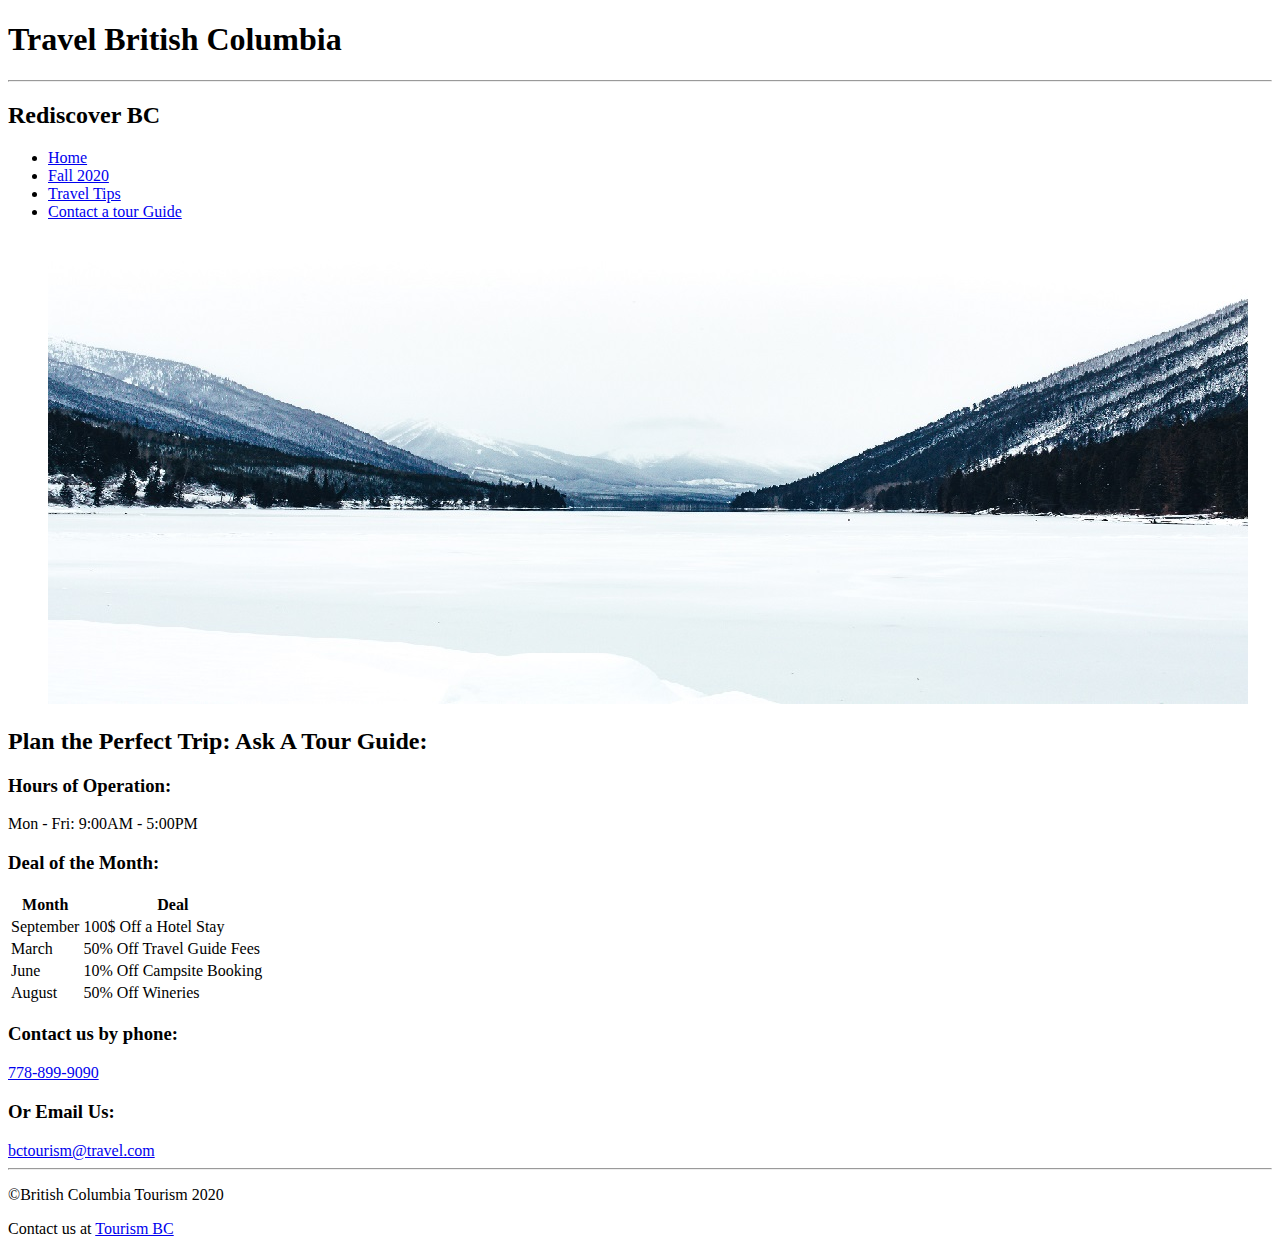
==== contact.html @ ebe214be "First Commit" ====
<!DOCTYPE html>
<html lang="en">
<head>
    <meta charset="UTF-8">
    <meta name="viewport" content="width=device-width, initial-scale=1.0">
    <title>Contact</title>
</head>
<body>

    <h1>Travel British Columbia</h1>
    <hr>
    <h2>Rediscover BC</h2>

    <ul>
      <li><a href="index.html">Home</a></li>
      <li><a href="#">Fall 2020</a></li>
      <li><a href="traveltips.html">Travel Tips</a></li>
      <li><a href="#">Contact a tour Guide</a></li>
    </ul>
    <figure>
      <img src="images/banner3.jpg" alt="banner3">
    </figure>
    <h2>Plan the Perfect Trip: Ask A Tour Guide:</h2>
    <h3>Hours of Operation:</h3>
    <p>Mon - Fri: 9:00AM - 5:00PM</p>
<h3>Deal of the Month:</h3>

<table>
    <tr>
         <th>Month</th>
         <th><strong>Deal</strong></th>   
    </tr>  
    <tr>
        <td>September   </td>
        <td>100$ Off a Hotel Stay</td>   
    </tr> 
    <tr>
        <td>March   </td>
        <td>50% Off Travel Guide Fees</td>   
    </tr>
    <tr>
        <td>June   </td>
        <td>10% Off Campsite Booking</td>   
    </tr>
    <tr>
        <td>August   </td>
        <td>50% Off Wineries</td>   
    </tr>
</table>

<h3>Contact us by phone:</h3>
<a href="tel:7788999090">778-899-9090</a>

<h3>Or Email Us:</h3>
<a href="mailto:bctourism@travel.com">bctourism@travel.com</a>
<hr>

<p>&copy;British Columbia Tourism 2020</p>

<footer>Contact us at <a href="mailto:Tourismbc@gmail.com">Tourism BC</a></footer>
</body>
</html>
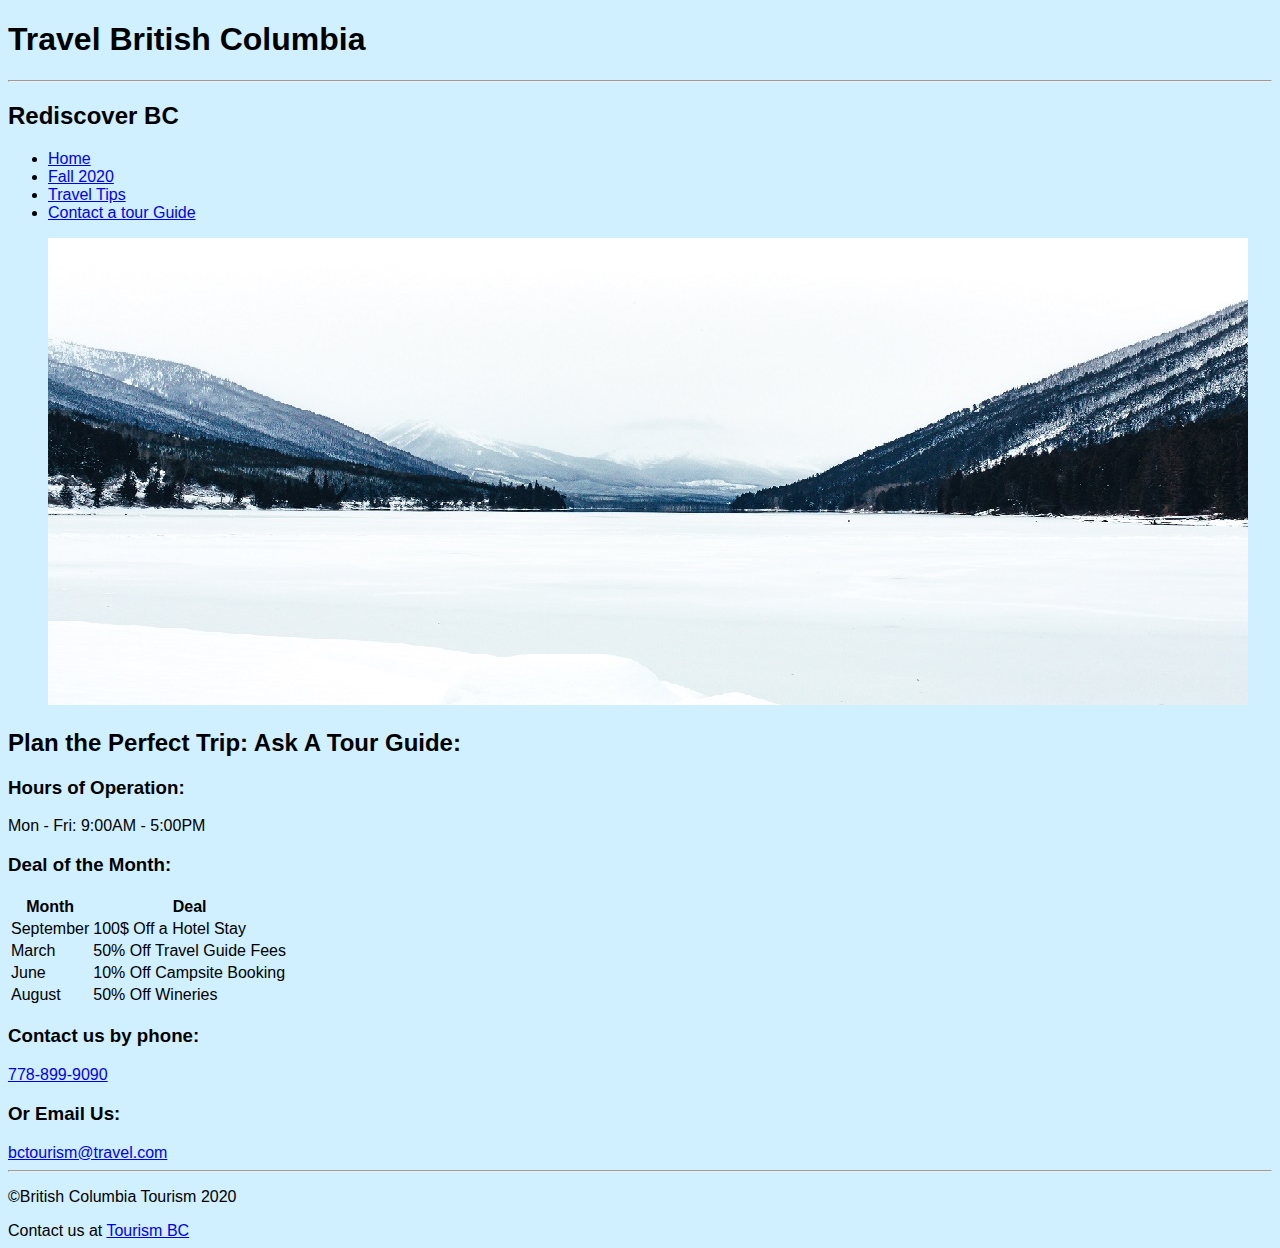
==== commit a38977ae: "3rd Commit" ====
--- a/contact.html
+++ b/contact.html
@@ -4,6 +4,7 @@
     <meta charset="UTF-8">
     <meta name="viewport" content="width=device-width, initial-scale=1.0">
     <title>Contact</title>
+    <link href="main.css" rel="stylesheet">
 </head>
 <body>
 
@@ -31,19 +32,19 @@
          <th><strong>Deal</strong></th>   
     </tr>  
     <tr>
-        <td>September   </td>
+        <td>September</td>
         <td>100$ Off a Hotel Stay</td>   
     </tr> 
     <tr>
-        <td>March   </td>
+        <td>March</td>
         <td>50% Off Travel Guide Fees</td>   
     </tr>
     <tr>
-        <td>June   </td>
+        <td>June</td>
         <td>10% Off Campsite Booking</td>   
     </tr>
     <tr>
-        <td>August   </td>
+        <td>August</td>
         <td>50% Off Wineries</td>   
     </tr>
 </table>
--- a/main.css
+++ b/main.css
@@ -0,0 +1,24 @@
+body {
+    font-family: Arial, Helvetica, sans-serif;
+    background-color: #d0efff;
+}
+
+h1 {
+    font-family: 'Trebuchet MS', 'Lucida Sans Unicode', 'Lucida Grande', 'Lucida Sans', Arial, sans-serif;
+}
+
+h2 {
+    font-family: 'Trebuchet MS', 'Lucida Sans Unicode', 'Lucida Grande', 'Lucida Sans', Arial, sans-serif;
+}
+
+nav {
+    background-color: #1167b1 ;
+}
+
+header{
+    background-color:#062539 ;
+}
+
+#wrapper {
+    background-color: #fff;
+}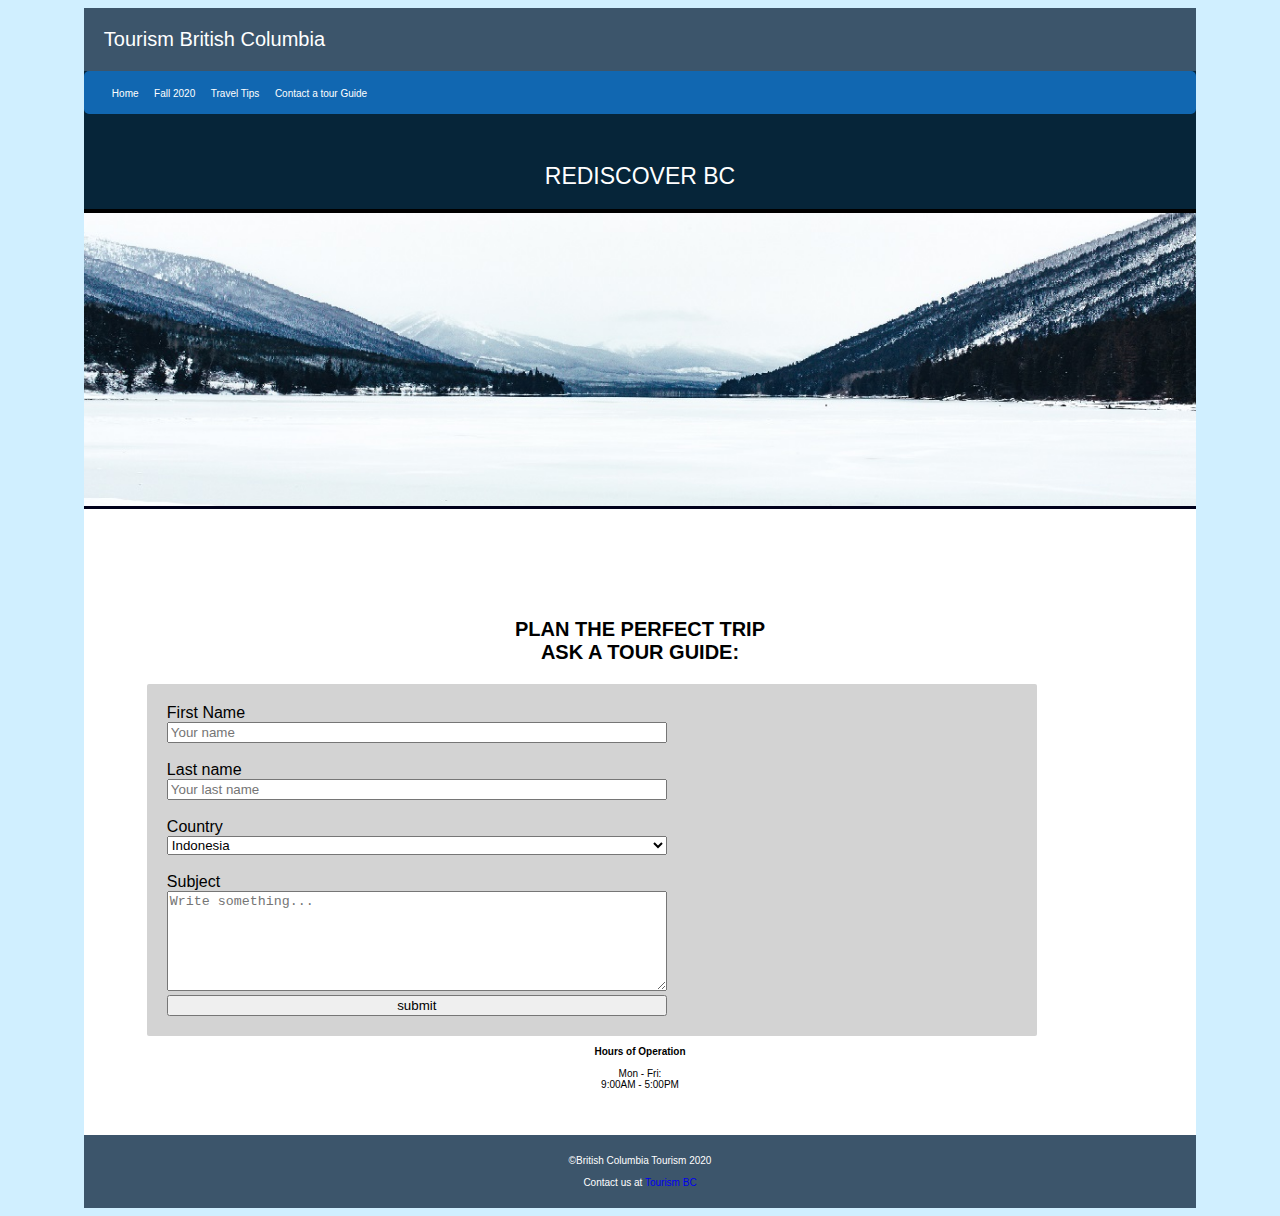
==== commit 79494a5f: "Final Commit" ====
--- a/contact.html
+++ b/contact.html
@@ -3,61 +3,64 @@
 <head>
     <meta charset="UTF-8">
     <meta name="viewport" content="width=device-width, initial-scale=1.0">
-    <title>Contact</title>
+    <title>Home</title>
     <link href="main.css" rel="stylesheet">
 </head>
 <body>
+    <div id="wrapper">
+    <header>
+    <h1>Tourism British Columbia</h1>
+    <nav>
+     <ul>
+         <li><a href="index.html">Home</a></li>
+         <li><a href="#">Fall 2020</a></li>
+         <li><a href="traveltips.html">Travel Tips</a></li>
+         <li><a href="#">Contact a tour Guide</a></li>
+     </ul>
+    </nav>
+  <h2>REDISCOVER BC</h2>
+    <section id="contact-banner"></section>
 
-    <h1>Travel British Columbia</h1>
-    <hr>
-    <h2>Rediscover BC</h2>
+    </header>
+</head>
 
-    <ul>
-      <li><a href="index.html">Home</a></li>
-      <li><a href="#">Fall 2020</a></li>
-      <li><a href="traveltips.html">Travel Tips</a></li>
-      <li><a href="#">Contact a tour Guide</a></li>
-    </ul>
-    <figure>
-      <img src="images/banner3.jpg" alt="banner3">
-    </figure>
-    <h2>Plan the Perfect Trip: Ask A Tour Guide:</h2>
-    <h3>Hours of Operation:</h3>
-    <p>Mon - Fri: 9:00AM - 5:00PM</p>
-<h3>Deal of the Month:</h3>
 
-<table>
-    <tr>
-         <th>Month</th>
-         <th><strong>Deal</strong></th>   
-    </tr>  
-    <tr>
-        <td>September</td>
-        <td>100$ Off a Hotel Stay</td>   
-    </tr> 
-    <tr>
-        <td>March</td>
-        <td>50% Off Travel Guide Fees</td>   
-    </tr>
-    <tr>
-        <td>June</td>
-        <td>10% Off Campsite Booking</td>   
-    </tr>
-    <tr>
-        <td>August</td>
-        <td>50% Off Wineries</td>   
-    </tr>
-</table>
+    <h3>PLAN THE PERFECT TRIP<br> ASK A TOUR GUIDE:</h3>
+    <form>
+        <label for="firstName">First Name</label><br>
+        <input type="text" placeholder="Your name">
+        <br>
+        <br>
+        <label for="lastName">Last name</label><br>
+        <input type="text" placeholder="Your last name">
+        </label>
+        <br>
+        <br>
+        <label for="country">Country</label><br>
+        <select>
+            <option value ="Indonesia">Indonesia</option>
+            <option value ="China">China</option>
+            <option value ="Mexico">Mexico</option>
+        </select>
+        <br>
+        <br>
+        <label for="Subject">Subject</label><br>
+        <textarea placeholder="Write something..."></textarea><br>
+        <input type="submit" value="submit"> 
+    </form>
 
-<h3>Contact us by phone:</h3>
-<a href="tel:7788999090">778-899-9090</a>
+<section id="hours">
+    <strong>Hours of Operation</strong><br><br>
+    Mon - Fri:<br>
+    9:00AM - 5:00PM
+</section>
 
-<h3>Or Email Us:</h3>
-<a href="mailto:bctourism@travel.com">bctourism@travel.com</a>
-<hr>
+<footer>
+    &copy;British Columbia Tourism 2020 
+    <br><br>
+    Contact us at <a href="contact.html">Tourism BC</a>
+</footer>
 
-<p>&copy;British Columbia Tourism 2020</p>
-
-<footer>Contact us at <a href="mailto:Tourismbc@gmail.com">Tourism BC</a></footer>
+</div>
 </body>
 </html>--- a/main.css
+++ b/main.css
@@ -3,22 +3,260 @@
     background-color: #d0efff;
 }
 
+html {
+    box-sizing: border-box;
+}
+*,
+*:before,
+*:after {
+    box-sizing: inherit;
+}
+
+p {
+text-align: justify;
+font-size: 8px;
+}
+
+#figcaption {
+    font-size: 18px;
+    text-align: center;
+    width: 70%;
+float:left;
+}
+figcaption {
+    font-size: 8px;
+    text-align: center;
+    width: 100%;
+}
+
+
 h1 {
     font-family: 'Trebuchet MS', 'Lucida Sans Unicode', 'Lucida Grande', 'Lucida Sans', Arial, sans-serif;
+    font-size: 20px;
+    font-weight: normal;
+    color: white;
+    text-align: justify;
+    background-color: #3c556b;
+    padding: 20px 20px 20px 20px;
+    margin-bottom: 0px;
+
+    margin-top: 0;
 }
 
 h2 {
     font-family: 'Trebuchet MS', 'Lucida Sans Unicode', 'Lucida Grande', 'Lucida Sans', Arial, sans-serif;
+    font-size: 23px;
+    padding: 30px 10px 0px 10px;
+    font-weight: normal;
+    color: white;
+}
+h3 {
+    font-family: 'Trebuchet MS', 'Lucida Sans Unicode', 'Lucida Grande', 'Lucida Sans', Arial;
+    font-size: 20px;
+    font-weight: 900;
+    color: black;
+    clear: both;
+    text-align: center;
+    padding-top: 8%;
+    padding-bottom: 0%;
+}
+h4 {
+    background-position: center;
+    text-align: center;
+    padding-top: 9%;
+    padding-bottom: 0%;
+    font-size: 28px;
+    font-family: 'Trebuchet MS', 'Lucida Sans Unicode', 'Lucida Grande', 'Lucida Sans', Arial;
+    font-weight: normal;
+    color:black;
 }
 
 nav {
     background-color: #1167b1 ;
+    font-size: 20px;
+    padding: 8px 8px 12px 23px;
+    text-align: justify;
+    border-radius: 5px;
+}
+nav ul {
+ margin: 0;
+ padding: 0;
+ list-style-type: none;
+}
+
+nav li {
+    display: inline;
+}
+
+nav a {
+    text-decoration: none;
+    color: white;
+    font-size: 10px;
+    padding: 5px;
 }
 
 header{
-    background-color:#062539 ;
+    margin: 0;
+    padding: 0;
+    background-color:#062539;
+    text-align: center;
+}
+
+footer{
+    clear:both;
+    background-color:#3c556b;
+    font-size: 10px;
+    text-align: center;
+    color:white;
+    padding: 20px 20px 20px 20px;
 }
 
 #wrapper {
-    background-color: #fff;
+    width:88%;
+    margin: 0 auto;
+    background-color:#fff;
+    overflow: 0 auto;
+    padding: 0%;
+}
+
+#section2 {
+background-position:center;
+width: 85%;
+padding:0px 20px 0px 100px;
+font-size: 8px;
+text-align: justify;
+}
+
+#fig1 {
+float: left;
+width:20%;
+padding: 0%;
+margin: 5%;
+}
+
+#fig2 {
+float: left;
+width:20%;
+padding: 0%;
+margin: 5%;
+}
+
+#figcaption {
+float:left;
+width: 50%;
+padding-left:2%;
+font-family: Arial, Helvetica, sans-serif;
+letter-spacing: 1px;
+font-weight: normal;
+font-size: 8px;
+text-align: justify;
+}
+
+#travelcaption {
+    width: 80%;
+    padding-left:18%;
+    font-family: Arial, Helvetica, sans-serif;
+    letter-spacing: 1px;
+    font-weight: normal;
+    font-size: 8px;
+    text-align: justify;
+    margin: 0;
+    }
+
+#travellist {
+    width: 80%;
+    padding-top: 3%;
+    padding-left: 15%;
+    font-size: 10px;
+    text-align: justify;
+}
+
+#travellist li{
+    font-family: Arial, Helvetica, sans-serif;
+    letter-spacing: 1px;
+    text-align: justify;
+    padding-bottom: 1%;
+     }    
+
+#section1 {
+    background-position: center;
+    text-align: center;
+    padding-top: 9%;
+    padding-bottom: 6%;
+    font-size: 28px;
+    font-family: 'Trebuchet MS', 'Lucida Sans Unicode', 'Lucida Grande', 'Lucida Sans', Arial;
+    font-weight: normal;
+    color:black;
+}
+
+#home-banner {
+    background-image: url(images/banner.jpg);
+    height: 270px;
+    background-repeat: no-repeat;
+    background-size: cover;
+    background-position: center;
+    border-bottom: 0.5px solid rgb(0, 0, 27);
+    border-top: 4px solid black;
+}
+
+#travel-banner {
+    background-image: url(images/banner2.jpg);
+    height: 350px;
+    background-repeat: no-repeat;
+    background-size: cover;
+    background-position: center;
+    border-bottom: 0.5px solid rgb(0, 0, 27);
+    border-top: 4px solid black;
+}
+
+#contact-banner {
+    background-image: url(images/banner3.jpg);
+    height: 300px;
+    background-repeat: no-repeat;
+    background-size: cover;
+    background-position: center;
+    border-bottom: 3px solid rgb(0, 0, 27);
+    border-top: 4px solid black;
+}
+
+#img4 {
+    float: left;
+    background-image: url(images/img4.jpg);
+    height: 170px;
+    width: 250px;
+    background-repeat: no-repeat;
+    background-size: contain;
+    background-position: center;
+}
+
+#hours {
+    font-size: 10px;
+    font-weight: normal;
+    padding: 10px 0px 45px 0px;
+    text-align: center;
+    text-decoration: none;
+}
+
+form {
+background-color:lightgray;
+border-radius: 2px;
+padding: 20px 20px 20px 20px;
+margin-left: 63px;
+width: 80%;
+}
+
+form textarea {
+    width: 500px;
+    height: 100px;
+}
+
+form input {
+    width: 500px;
+}
+
+form select {
+    width: 500px;
+}
+a {
+    text-decoration:none;
 }